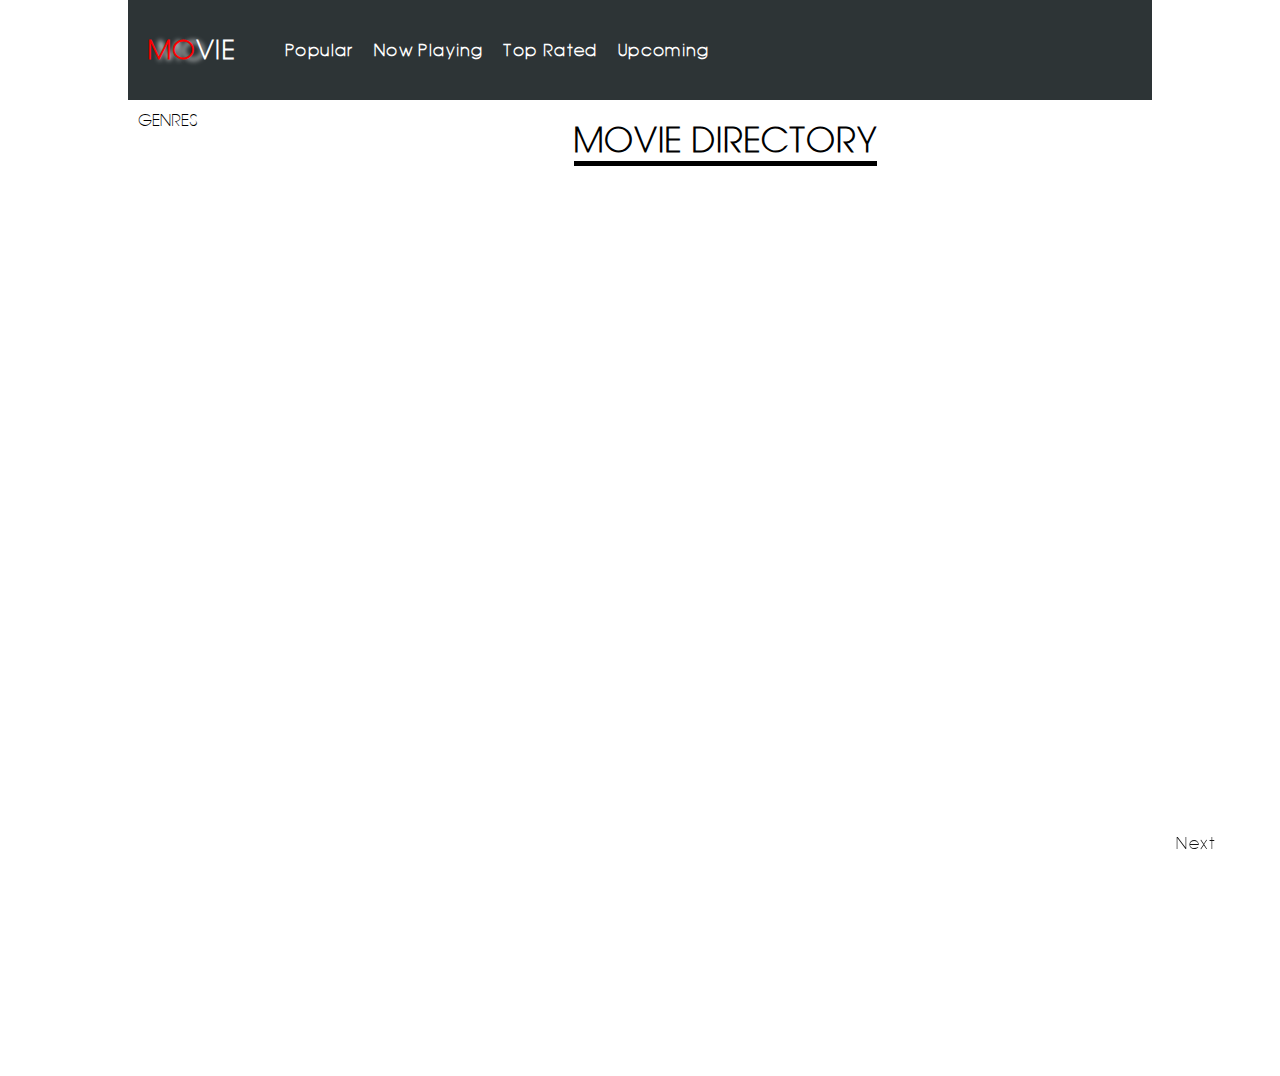
==== src/index.html @ 84c586d4 "oo" ====
<!DOCTYPE html>
<html lang="en">
<head>
    <meta charset="UTF-8">
    <meta name="viewport" content="width=device-width, initial-scale=1.0">
    <meta http-equiv="X-UA-Compatible" content="ie=edge">
    <title>Document</title>

    <link rel="stylesheet" href="./styles/css/website.css">
</head>
<body>
    <div class="container">

        <section id="navi" class="header">
           
            <span class="tag">
            <a href="#home" id="home">
               <span class="mo">MO</span>VIE
            </a>
            </span>


            <div class="men">
                <ul class="topu">
                    <li class="opti"><a id="opti-a" href="#">Popular</a></li>
                    <li class="opti"><a id="opti-b" href="#">Now Playing</a></li>
                    <li class="opti"><a id="opti-c" href="#">Top Rated</a></li>
                    <li class="opti"><a id="opti-d" href="#">Upcoming</a></li>
                </ul>
            </div>
          


        </section>

        <section class="content">
            <section class="left">

                <div class="menu">
                    <span class="genre-tag">GENRES</span>
                    <ul id="opt" class="options">
                        

                    </ul>
                </div>

            </section>

            <section class="right">

                <div class="top">
                   <div class="menu-x">
                        <h1 class="title">
                                MOVIE DIRECTORY
                                
                        </h1>
                       
                       
                   </div>


                    <div class="bigbox">
                                   
                    </div>



                    

                   
                </div>

                
                        
            </section>
        </section>

        

        <section class="footer">
                <a href="#" class="prev">Previous</a>
                <a href="#" class="next">Next</a>
       

           
        </section>




    </div>
    
    <script src="./scripts/jquery-3.4.1.js"></script>
    <script src="./scripts/styles.js"></script>
    <script src="./scripts/website.js"></script>
    <script src="./scripts/data.js"></script>
</body>
</html>
---- src/styles/css/website.css ----
@font-face {
  font-family: Avant;
  src: url(../fonts/avant.ttf); }
body {
  display: flex;
  font-family: Avant;
  flex-direction: column;
  align-items: center;
  justify-content: start;
  padding: 0;
  margin: 0; }

.container {
  display: grid;
  width: 80vw;
  height: 100vh;
  flex-direction: column;
  align-items: center;
  justify-content: center; }

.content {
  display: grid;
  width: inherit;
  height: fit-content;
  grid-template-columns: 1fr 5fr;
  grid-template-areas: "left right right" "left right right"; }

.top {
  display: flex;
  flex-direction: column;
  align-items: center;
  justify-content: center;
  letter-spacing: 1px; }
  .top .menu-x {
    display: flex;
    flex-direction: row;
    margin-bottom: 10px; }
  .top .title {
    margin: 0;
    padding: 0; }
  .top .par {
    margin: 10px;
    line-height: 1.6;
    font-family: Avant;
    color: #444;
    font-weight: bold; }
  .top .bigbox {
    display: grid;
    grid-template-columns: repeat(auto-fit, minmax(250px, 1fr));
    grid-gap: 20px;
    width: 100%;
    height: 100vh; }
    .top .bigbox .logos {
      width: 100%;
      height: 500px; }
    .top .bigbox .description {
      padding: 10px;
      display: flex;
      align-items: center;
      justify-content: center; }

.header {
  background: #2d3436;
  height: 100px;
  display: flex;
  flex-direction: row;
  align-items: center;
  justify-content: start;
  width: inherit; }
  .header .topu {
    list-style: none;
    display: flex;
    flex-direction: row; }
    .header .topu #opti-a, .header .topu #opti-b, .header .topu #opti-c, .header .topu #opti-d {
      color: white;
      padding: 0px 10px 0px 10px;
      letter-spacing: 1.4px;
      font-weight: bolder; }
  .header .logo {
    width: 120px;
    height: 120px;
    background: url("/src/images/aoelogo.png");
    background-size: cover;
    background-repeat: no-repeat; }
  .header .tag {
    font-size: 25px;
    letter-spacing: 4px;
    font-weight: bold;
    color: #fff; }

.left {
  grid-area: left;
  height: 100vh; }

.right {
  grid-area: right;
  height: 100vh;
  padding: 20px; }

.menu {
  width: 100%;
  height: 60vh;
  overflow-y: scroll;
  padding: 10px 0px 10px 0px; }
  .menu .genre-tag {
    margin-left: 10px;
    margin-bottom: 0;
    padding-bottom: 0; }
  .menu .options {
    list-style: none;
    padding: 0;
    display: flex;
    flex-direction: column;
    padding-left: 20px; }
    .menu .options .options-actual {
      line-height: 1.4; }
      .menu .options .options-actual:hover {
        color: #e17055; }
      .menu .options .options-actual a {
        color: #2d3436;
        text-decoration: none;
        text-align: left;
        letter-spacing: 1.4px; }
        .menu .options .options-actual a:hover {
          color: red; }

.footer {
  display: flex;
  align-items: center;
  justify-content: center;
  position: relative;
  bottom: 0; }
  .footer .rights {
    position: fixed;
    bottom: 0;
    background: #2d3436;
    width: 100vw;
    padding: 20px 0 0 0;
    letter-spacing: 2px;
    color: #fff;
    font-weight: bold;
    display: flex;
    align-items: center;
    justify-content: center;
    margin: auto; }

.next, .prev {
  box-shadow: 2px 2px 20px #fff;
  border: 1px solid white; }

.next {
  position: fixed;
  right: 1%;
  bottom: 4%;
  padding: 10px;
  color: #111;
  text-decoration: none;
  width: 120px;
  text-align: center; }

.prev {
  text-align: center;
  position: fixed;
  width: 120px;
  left: 15%;
  bottom: 4%;
  padding: 10px;
  color: #111;
  text-decoration: none; }

a {
  text-decoration: none;
  letter-spacing: 1.4px;
  color: #111; }

.biggy {
  display: grid;
  grid-template-columns: 1fr 11fr;
  grid-template-rows: repeat(12, 12fr);
  grid-template-areas: "pic log log" "desc desc desc" "more more more";
  width: inherit;
  height: fit-content; }
  .biggy .logox {
    width: 100px;
    height: 100px;
    margin: 5px;
    grid-area: pic; }
  .biggy .leftinfo {
    grid-area: log; }
  .biggy .name {
    padding-top: 10px; }
  .biggy .biggy-description {
    grid-area: desc; }
  .biggy p {
    padding: 0;
    margin: 0; }

.more {
  margin-top: 20px;
  grid-area: more;
  width: inherit;
  height: fit-content; }
  .more .production .p-tag {
    width: inherit;
    padding: 20px;
    background: #dfe6e9;
    color: #444;
    font-weight: bolder;
    letter-spacing: 1.4px;
    box-shadow: 2px 2px 5px rgba(0, 0, 0, 0.5); }
  .more .production .chars {
    margin: 10px; }
  .more .production .chars-actual {
    margin-left: 50px;
    color: #6c5ce7;
    font-weight: bold; }

.title {
  border-bottom: 5px solid #000; }

.tag {
  text-indent: 20px; }

.mo {
  color: red;
  font-weight: bolder;
  text-shadow: 10px 1px 5px #fff; }

#home {
  color: #fff; }

/*# sourceMappingURL=website.css.map */
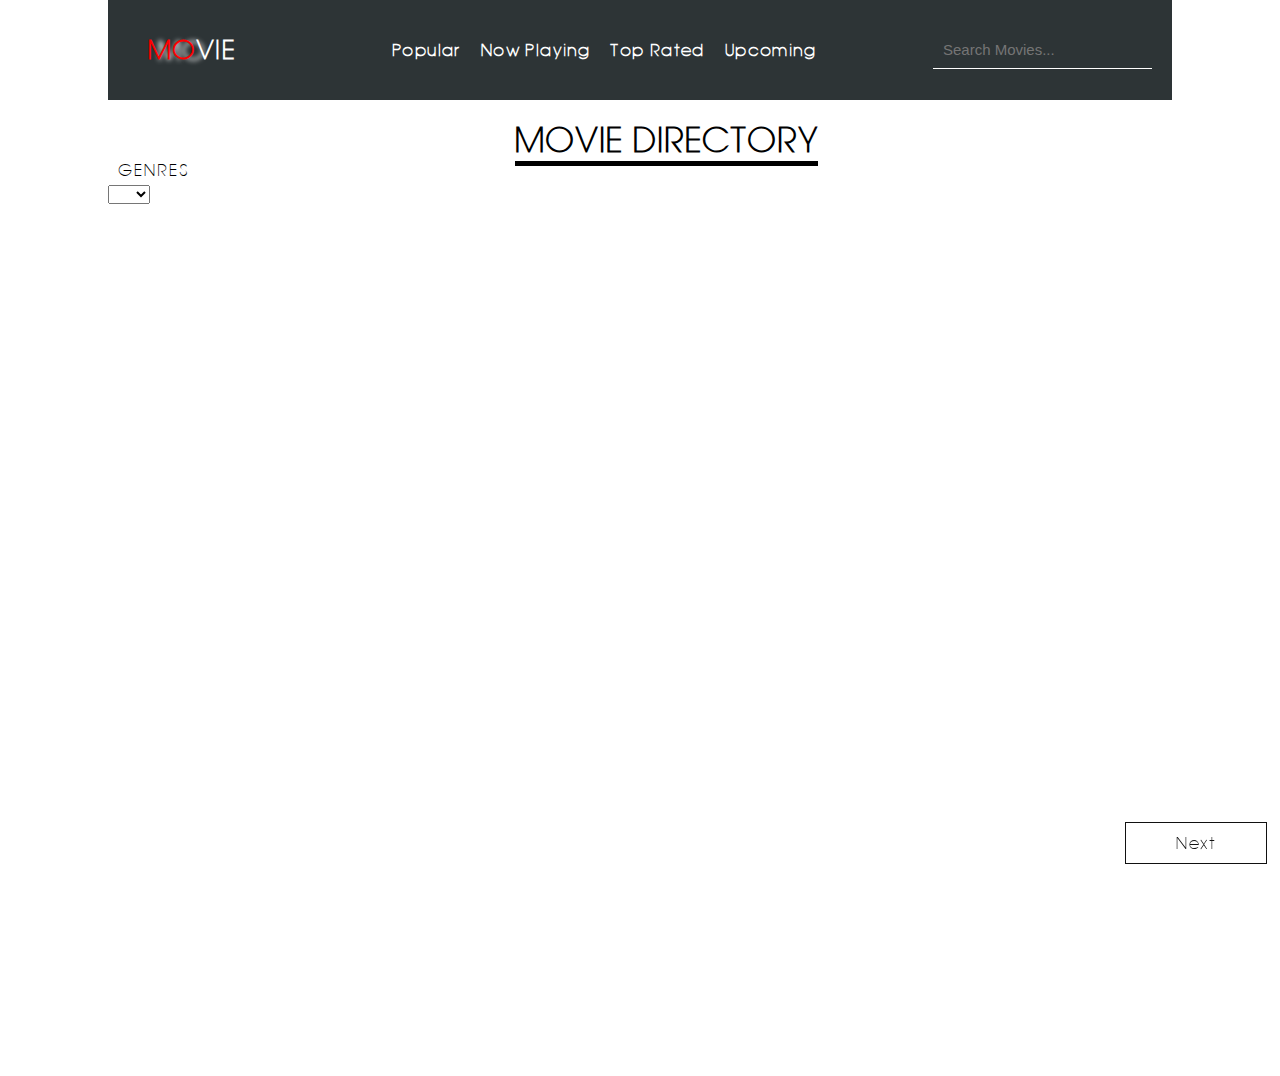
==== commit 7e9f322a: "d" ====
--- a/src/index.html
+++ b/src/index.html
@@ -28,6 +28,11 @@
                     <li class="opti"><a id="opti-d" href="#">Upcoming</a></li>
                 </ul>
             </div>
+
+
+            <div class="search">
+                <input type="text" class="input" placeholder="Search Movies...">
+            </div>
           
 
 
@@ -38,10 +43,15 @@
 
                 <div class="menu">
                     <span class="genre-tag">GENRES</span>
-                    <ul id="opt" class="options">
+                    <!-- <ul id="opt" class="options">
                         
 
-                    </ul>
+                    </ul> -->
+
+                    <select id="opt" class="options">
+                        
+
+                    </select>
                 </div>
 
             </section>
@@ -60,7 +70,7 @@
 
 
                     <div class="bigbox">
-                                   
+                              
                     </div>
 
 
--- a/src/styles/css/website.css
+++ b/src/styles/css/website.css
@@ -8,7 +8,8 @@
   align-items: center;
   justify-content: start;
   padding: 0;
-  margin: 0; }
+  margin: 0;
+  background: white; }
 
 .container {
   display: grid;
@@ -16,13 +17,14 @@
   height: 100vh;
   flex-direction: column;
   align-items: center;
-  justify-content: center; }
+  justify-content: center;
+  background: white; }
 
 .content {
   display: grid;
   width: inherit;
   height: fit-content;
-  grid-template-columns: 1fr 5fr;
+  grid-template-columns: 1fr 10fr;
   grid-template-areas: "left right right" "left right right"; }
 
 .top {
@@ -37,7 +39,8 @@
     margin-bottom: 10px; }
   .top .title {
     margin: 0;
-    padding: 0; }
+    padding: 0;
+    text-transform: uppercase; }
   .top .par {
     margin: 10px;
     line-height: 1.6;
@@ -98,15 +101,18 @@
   padding: 20px; }
 
 .menu {
+  margin-top: 50px;
   width: 100%;
   height: 60vh;
   overflow-y: scroll;
   padding: 10px 0px 10px 0px; }
   .menu .genre-tag {
+    letter-spacing: 2px;
     margin-left: 10px;
     margin-bottom: 0;
     padding-bottom: 0; }
   .menu .options {
+    margin-top: 5px;
     list-style: none;
     padding: 0;
     display: flex;
@@ -120,7 +126,8 @@
         color: #2d3436;
         text-decoration: none;
         text-align: left;
-        letter-spacing: 1.4px; }
+        font-weight: 100;
+        letter-spacing: 1.8px; }
         .menu .options .options-actual a:hover {
           color: red; }
 
@@ -146,7 +153,8 @@
 
 .next, .prev {
   box-shadow: 2px 2px 20px #fff;
-  border: 1px solid white; }
+  border: 1px solid #111;
+  background: white; }
 
 .next {
   position: fixed;
@@ -162,7 +170,7 @@
   text-align: center;
   position: fixed;
   width: 120px;
-  left: 15%;
+  left: 10%;
   bottom: 4%;
   padding: 10px;
   color: #111;
@@ -176,7 +184,7 @@
 .biggy {
   display: grid;
   grid-template-columns: 1fr 11fr;
-  grid-template-rows: repeat(12, 12fr);
+  grid-template-rows: 2fr 2fr 12fr;
   grid-template-areas: "pic log log" "desc desc desc" "more more more";
   width: inherit;
   height: fit-content; }
@@ -226,6 +234,20 @@
   font-weight: bolder;
   text-shadow: 10px 1px 5px #fff; }
 
+.header {
+  display: flex;
+  flex-direction: row;
+  align-items: center;
+  padding: 0px 20px 0px 20px;
+  justify-content: space-between; }
+  .header .input {
+    border: none;
+    background: none;
+    border-bottom: 1px solid #fff;
+    color: white;
+    font-size: 15px;
+    padding: 10px; }
+
 #home {
   color: #fff; }
 
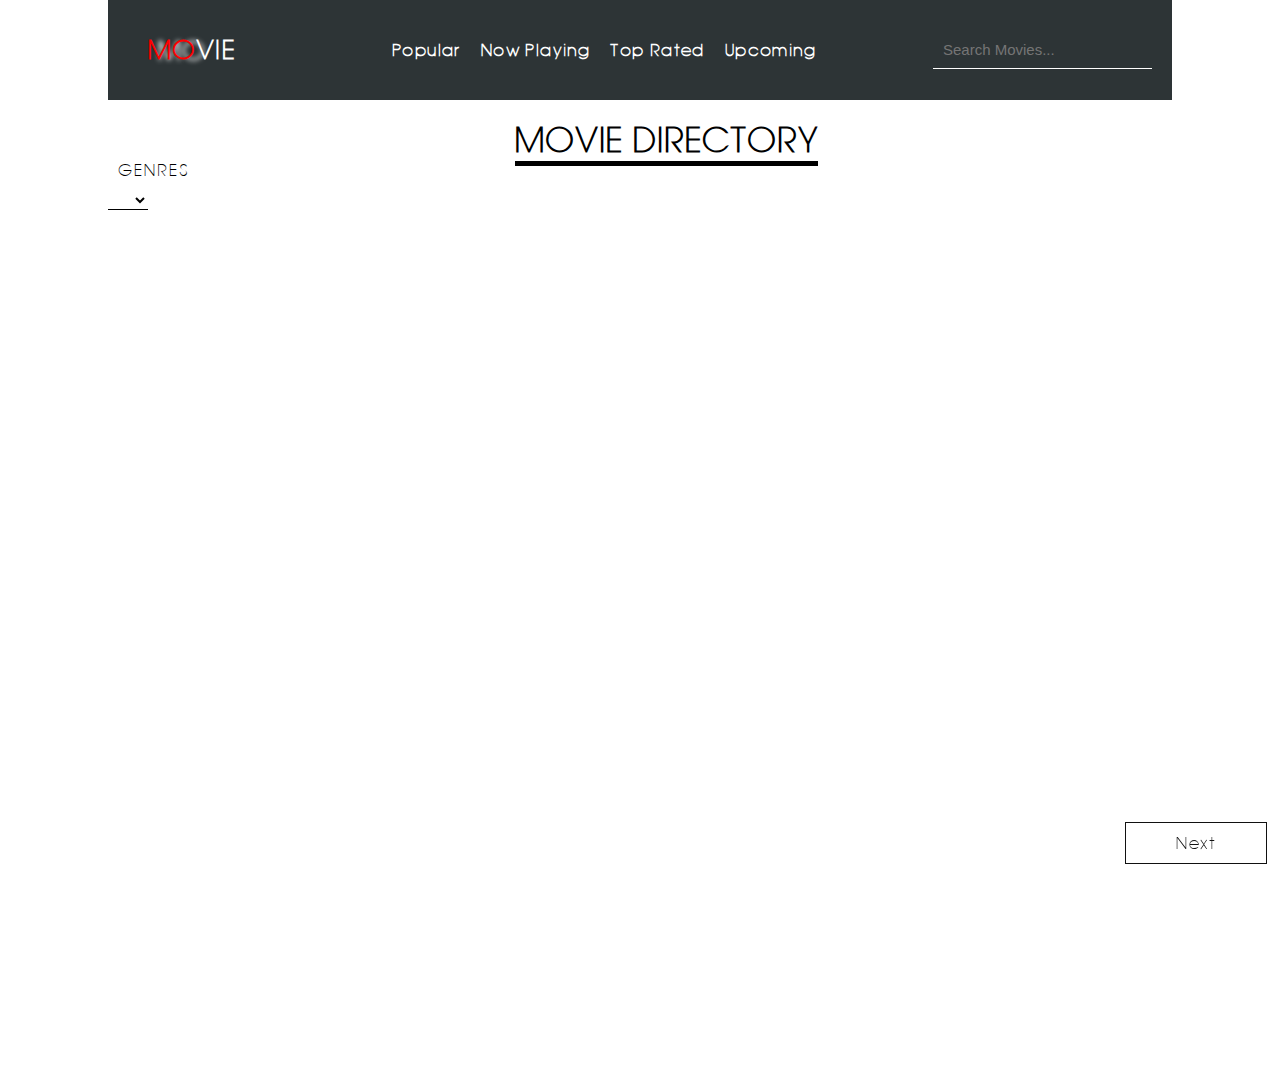
==== commit a7f6ebb3: "yosh" ====
--- a/src/index.html
+++ b/src/index.html
@@ -48,10 +48,13 @@
 
                     </ul> -->
 
-                    <select id="opt" class="options">
+                    <select onclick="fetchMovieByGenre()" id="opt" class="options">
                         
 
                     </select>
+
+
+                    
                 </div>
 
             </section>
--- a/src/styles/css/website.css
+++ b/src/styles/css/website.css
@@ -104,7 +104,7 @@
   margin-top: 50px;
   width: 100%;
   height: 60vh;
-  overflow-y: scroll;
+  overflow: hidden;
   padding: 10px 0px 10px 0px; }
   .menu .genre-tag {
     letter-spacing: 2px;
@@ -112,12 +112,18 @@
     margin-bottom: 0;
     padding-bottom: 0; }
   .menu .options {
-    margin-top: 5px;
+    margin-top: 10px;
+    font-size: 16px;
+    text-align: center;
+    letter-spacing: 1.8px;
     list-style: none;
     padding: 0;
     display: flex;
     flex-direction: column;
-    padding-left: 20px; }
+    padding-left: 20px;
+    background: white;
+    border: none;
+    border-bottom: 1px solid #000; }
     .menu .options .options-actual {
       line-height: 1.4; }
       .menu .options .options-actual:hover {
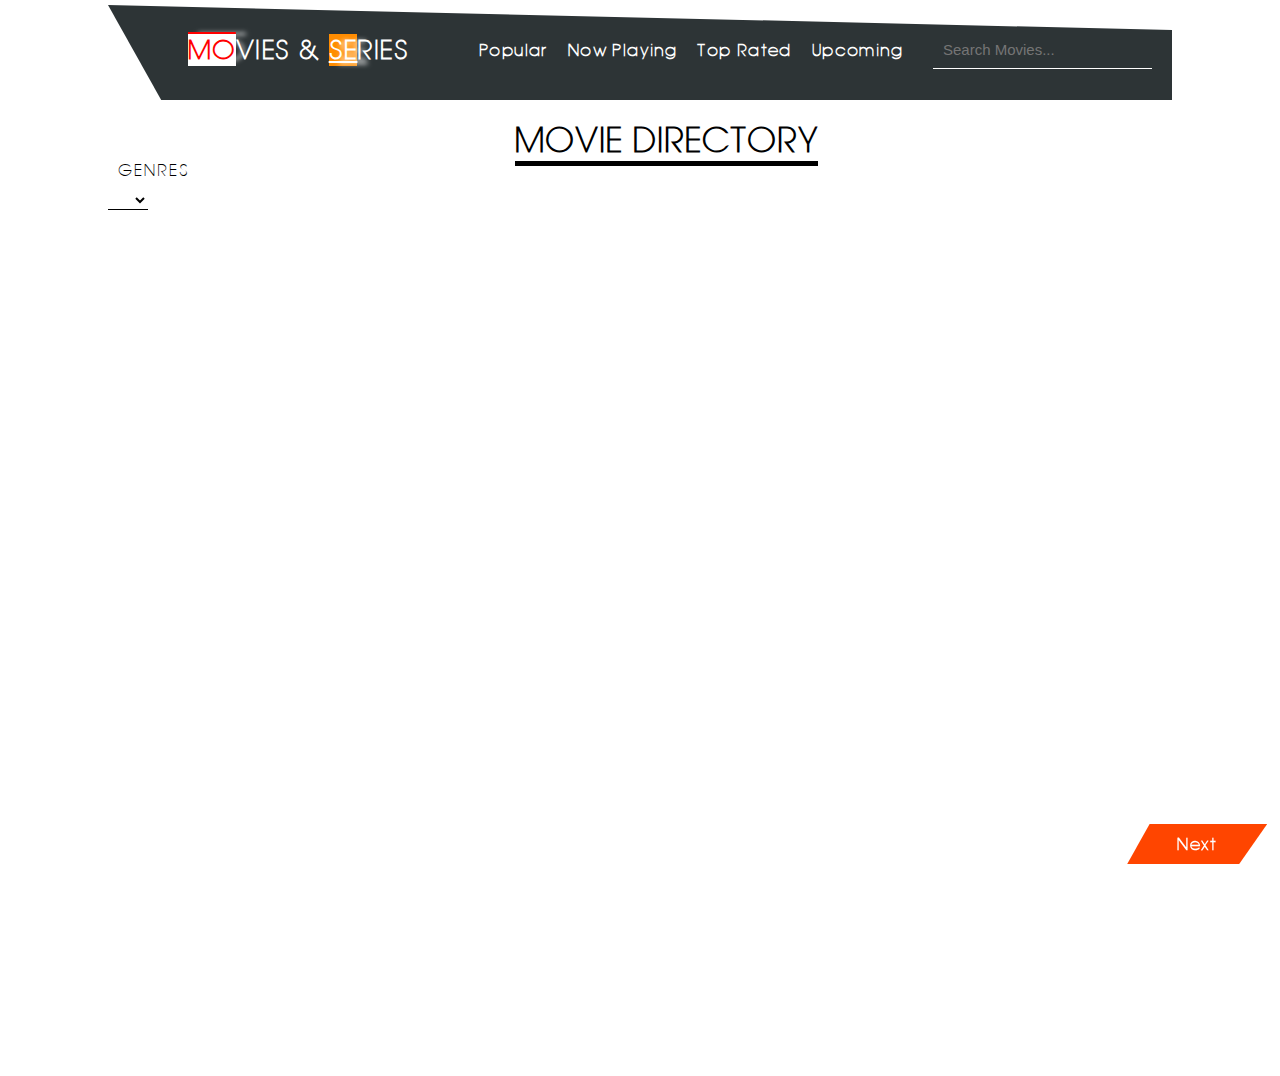
==== commit 5abc1686: "f" ====
--- a/src/index.html
+++ b/src/index.html
@@ -15,7 +15,9 @@
            
             <span class="tag">
             <a href="#home" id="home">
-               <span class="mo">MO</span>VIE
+               <span class="mo">MO</span>VIES
+               <span class="and">&</span>
+               <span class="se">SE</span>RIES
             </a>
             </span>
 
@@ -93,6 +95,8 @@
         <section class="footer">
                 <a href="#" class="prev">Previous</a>
                 <a href="#" class="next">Next</a>
+
+               
        
 
            
@@ -103,9 +107,12 @@
 
     </div>
     
+    <script src="https://apis.google.com/js/client.js"></script>
     <script src="./scripts/jquery-3.4.1.js"></script>
     <script src="./scripts/styles.js"></script>
     <script src="./scripts/website.js"></script>
     <script src="./scripts/data.js"></script>
+    
+   
 </body>
 </html>--- a/src/styles/css/website.css
+++ b/src/styles/css/website.css
@@ -53,11 +53,16 @@
     grid-gap: 20px;
     width: 100%;
     height: 100vh; }
+    .top .bigbox .smallbox:nth-child(even) {
+      clip-path: polygon(50% 0%, 94% 6%, 100% 60%, 96% 97%, 6% 93%, 0% 60%, 1% 3%); }
+    .top .bigbox .smallbox:nth-child(odd) {
+      clip-path: polygon(50% 0%, 94% 6%, 100% 60%, 85% 94%, 9% 95%, 0% 60%, 4% 8%); }
     .top .bigbox .logos {
       width: 100%;
       height: 500px; }
     .top .bigbox .description {
       padding: 10px;
+      margin-bottom: 5px;
       display: flex;
       align-items: center;
       justify-content: center; }
@@ -69,7 +74,8 @@
   flex-direction: row;
   align-items: center;
   justify-content: start;
-  width: inherit; }
+  width: inherit;
+  clip-path: polygon(0% 5%, 100% 30%, 100% 900%, 5% 100%); }
   .header .topu {
     list-style: none;
     display: flex;
@@ -89,7 +95,8 @@
     font-size: 25px;
     letter-spacing: 4px;
     font-weight: bold;
-    color: #fff; }
+    color: #fff;
+    margin-left: 40px; }
 
 .left {
   grid-area: left;
@@ -137,6 +144,20 @@
         .menu .options .options-actual a:hover {
           color: red; }
 
+.foot {
+  position: fixed;
+  bottom: 0;
+  text-shadow: 2px 4px 10px #fff;
+  font-weight: bold;
+  width: 68vw;
+  height: 100px;
+  display: flex;
+  flex-direction: row;
+  align-items: center;
+  color: orangered;
+  letter-spacing: 1.4px;
+  justify-content: center; }
+
 .footer {
   display: flex;
   align-items: center;
@@ -159,15 +180,16 @@
 
 .next, .prev {
   box-shadow: 2px 2px 20px #fff;
-  border: 1px solid #111;
-  background: white; }
+  background: orangered;
+  clip-path: polygon(16% 0, 100% 0%, 80% 100%, 0% 100%); }
 
 .next {
   position: fixed;
   right: 1%;
   bottom: 4%;
   padding: 10px;
-  color: #111;
+  font-weight: bold;
+  color: #fff;
   text-decoration: none;
   width: 120px;
   text-align: center; }
@@ -179,8 +201,10 @@
   left: 10%;
   bottom: 4%;
   padding: 10px;
-  color: #111;
-  text-decoration: none; }
+  font-weight: bold;
+  color: #fff;
+  text-decoration: none;
+  clip-path: polygon(11% 0, 75% 0, 93% 100%, 22% 100%); }
 
 a {
   text-decoration: none;
@@ -190,8 +214,8 @@
 .biggy {
   display: grid;
   grid-template-columns: 1fr 11fr;
-  grid-template-rows: 2fr 2fr 12fr;
-  grid-template-areas: "pic log log" "desc desc desc" "more more more";
+  grid-template-rows: 2fr 2fr 12fr 10fr;
+  grid-template-areas: "pic log log" "desc desc desc" "video video video" "more more more";
   width: inherit;
   height: fit-content; }
   .biggy .logox {
@@ -203,6 +227,8 @@
     grid-area: log; }
   .biggy .name {
     padding-top: 10px; }
+  .biggy .video {
+    grid-area: video; }
   .biggy .biggy-description {
     grid-area: desc; }
   .biggy p {
@@ -221,7 +247,8 @@
     color: #444;
     font-weight: bolder;
     letter-spacing: 1.4px;
-    box-shadow: 2px 2px 5px rgba(0, 0, 0, 0.5); }
+    box-shadow: 2px 2px 5px rgba(0, 0, 0, 0.5);
+    clip-path: polygon(0 0, 100% 0%, 75% 100%, 0% 100%); }
   .more .production .chars {
     margin: 10px; }
   .more .production .chars-actual {
@@ -238,7 +265,9 @@
 .mo {
   color: red;
   font-weight: bolder;
-  text-shadow: 10px 1px 5px #fff; }
+  text-shadow: 10px 1px 5px #fff;
+  background: white;
+  text-decoration: overline; }
 
 .header {
   display: flex;
@@ -257,4 +286,11 @@
 #home {
   color: #fff; }
 
+.se {
+  color: white;
+  font-weight: bolder;
+  text-shadow: 10px 1px 5px #fff;
+  text-decoration: underline;
+  background: darkorange; }
+
 /*# sourceMappingURL=website.css.map */
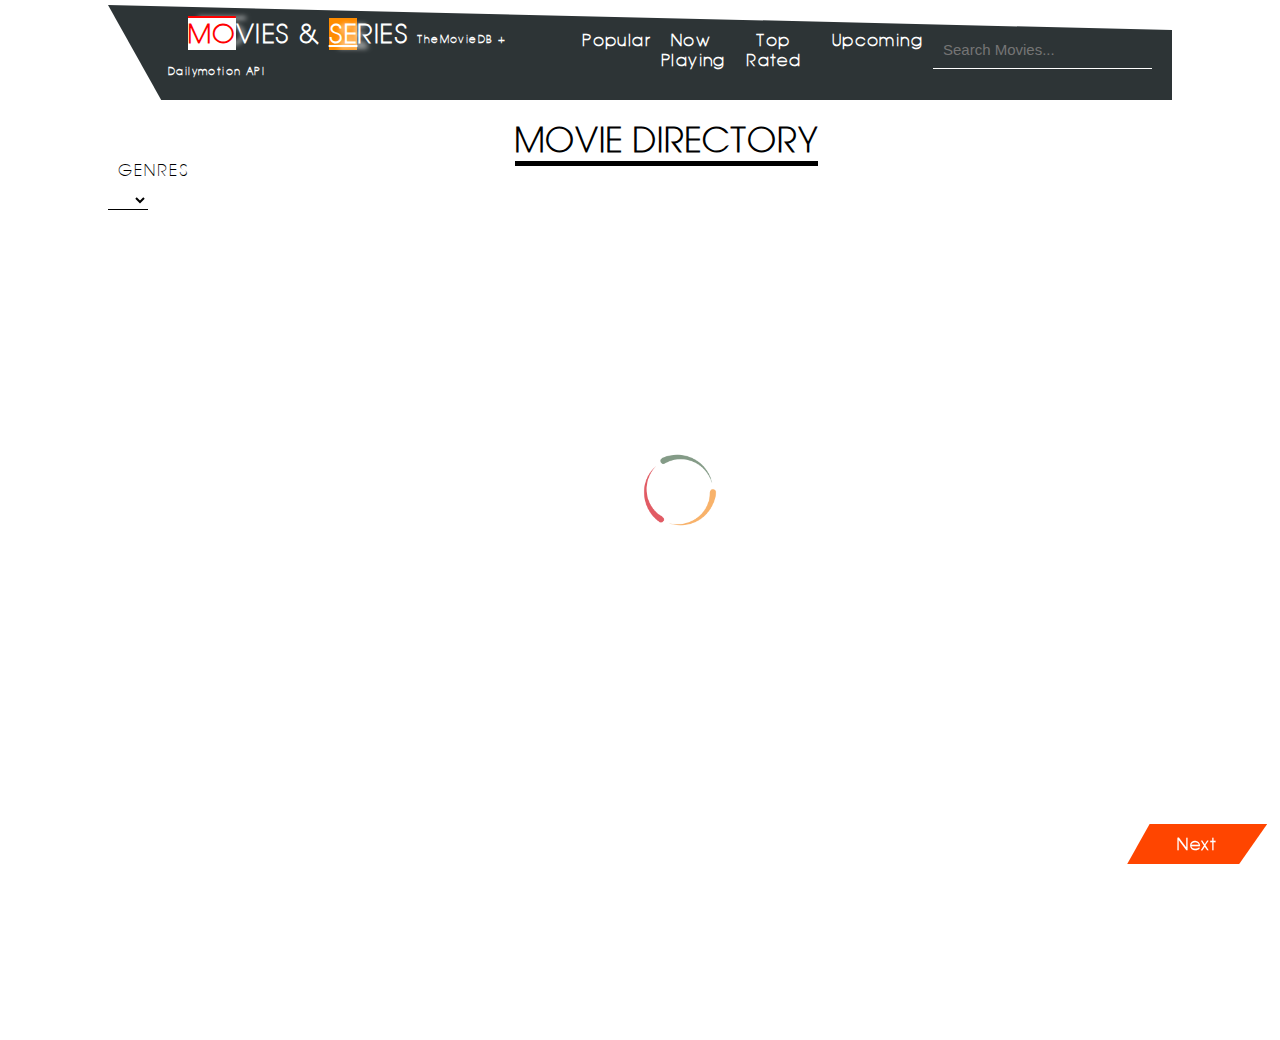
==== commit d335b114: "d" ====
--- a/src/index.html
+++ b/src/index.html
@@ -11,6 +11,10 @@
 <body>
     <div class="container">
 
+        <div class="note">
+           <img class="load_ng" src="./images/loading.gif" alt="" srcset="">
+        </div>
+
         <section id="navi" class="header">
            
             <span class="tag">
@@ -18,6 +22,7 @@
                <span class="mo">MO</span>VIES
                <span class="and">&</span>
                <span class="se">SE</span>RIES
+               <span style="font-size: 10px">TheMovieDB + Dailymotion API</span>
             </a>
             </span>
 
@@ -107,7 +112,6 @@
 
     </div>
     
-    <script src="https://apis.google.com/js/client.js"></script>
     <script src="./scripts/jquery-3.4.1.js"></script>
     <script src="./scripts/styles.js"></script>
     <script src="./scripts/website.js"></script>
--- a/src/styles/css/website.css
+++ b/src/styles/css/website.css
@@ -19,6 +19,17 @@
   align-items: center;
   justify-content: center;
   background: white; }
+  .container .note {
+    display: none;
+    position: fixed;
+    top: 50%;
+    left: 50%;
+    border-bottom: 5px solid #222;
+    width: 100vw;
+    height: 100vh; }
+    .container .note .load_ng {
+      width: 80px;
+      height: 80px; }
 
 .content {
   display: grid;
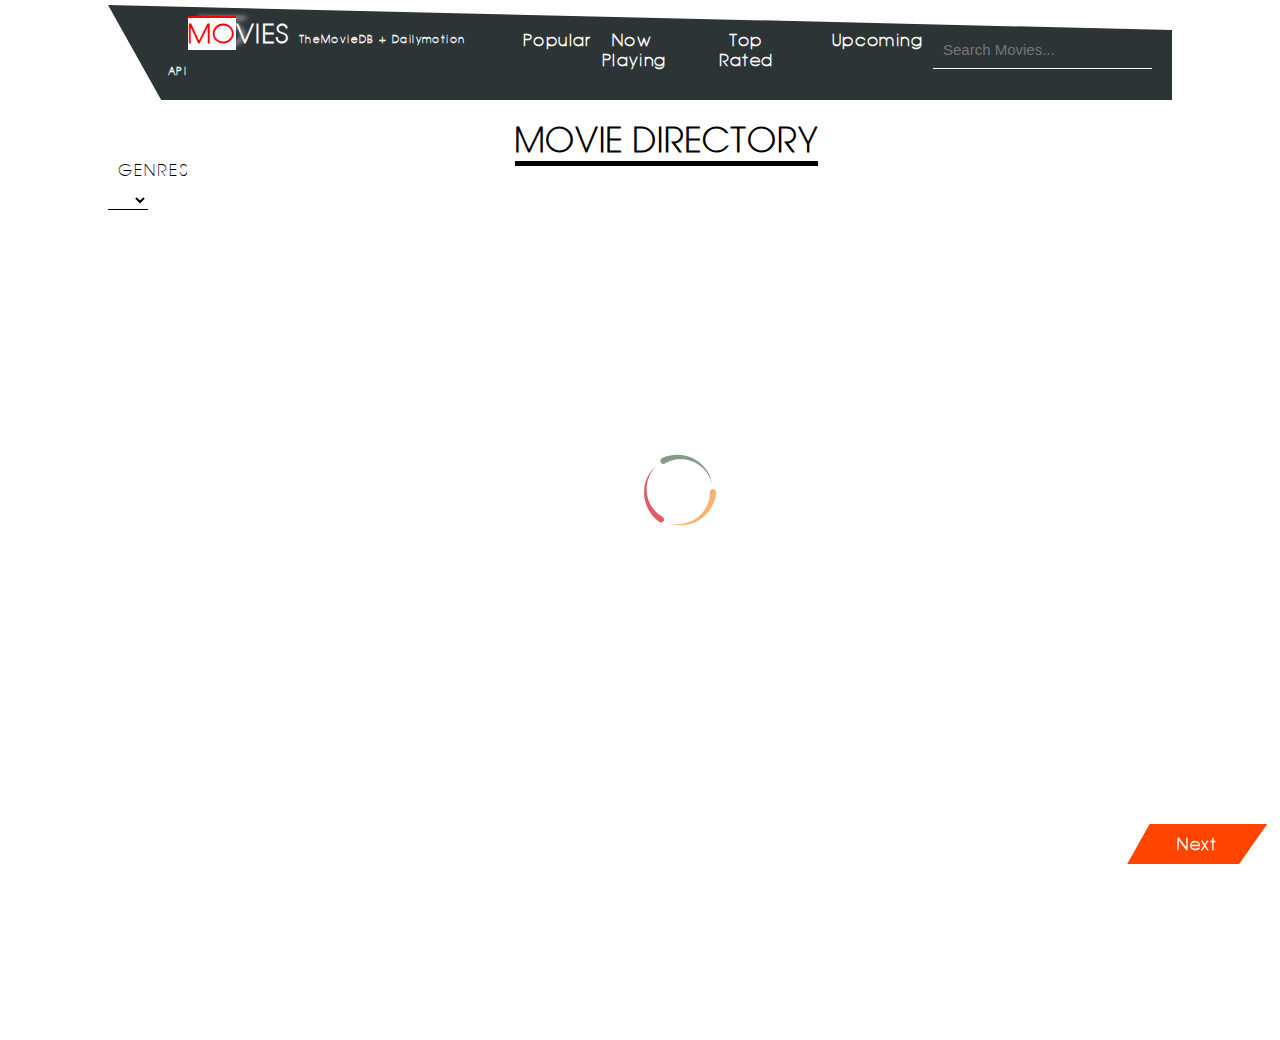
==== commit da6e0f86: "f" ====
--- a/src/index.html
+++ b/src/index.html
@@ -20,8 +20,6 @@
             <span class="tag">
             <a href="#home" id="home">
                <span class="mo">MO</span>VIES
-               <span class="and">&</span>
-               <span class="se">SE</span>RIES
                <span style="font-size: 10px">TheMovieDB + Dailymotion API</span>
             </a>
             </span>
--- a/src/styles/css/website.css
+++ b/src/styles/css/website.css
@@ -239,7 +239,8 @@
   .biggy .name {
     padding-top: 10px; }
   .biggy .video {
-    grid-area: video; }
+    grid-area: video;
+    background: #333; }
   .biggy .biggy-description {
     grid-area: desc; }
   .biggy p {
@@ -304,4 +305,12 @@
   text-decoration: underline;
   background: darkorange; }
 
+.notice-1 {
+  position: absolute;
+  color: white;
+  font-size: 30px;
+  font-weight: bold;
+  top: 50%;
+  left: 40%; }
+
 /*# sourceMappingURL=website.css.map */
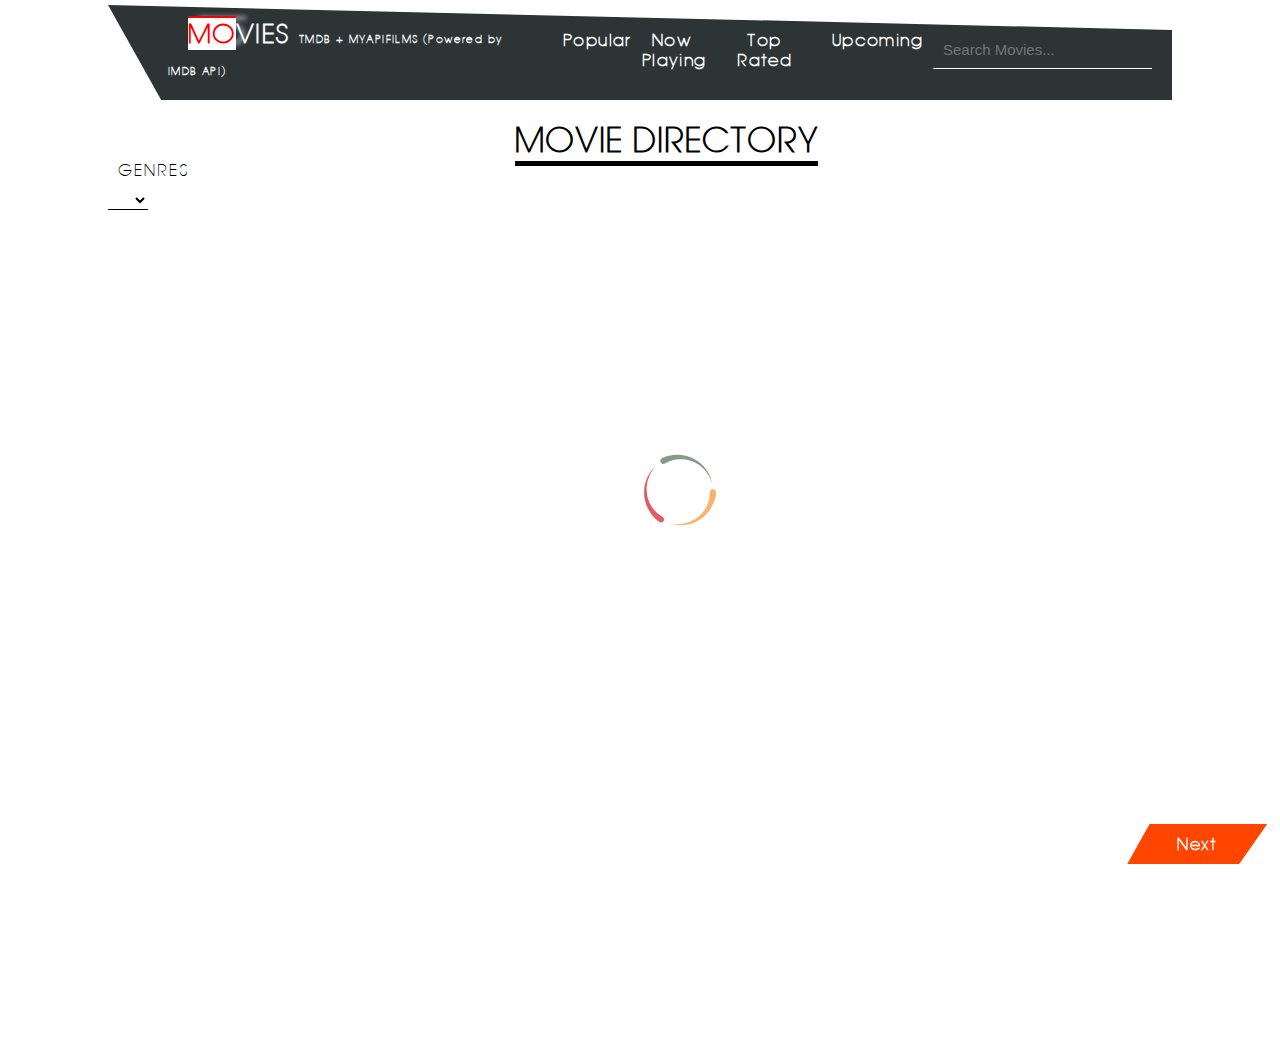
==== commit 18fa2f30: "d" ====
--- a/src/index.html
+++ b/src/index.html
@@ -20,7 +20,7 @@
             <span class="tag">
             <a href="#home" id="home">
                <span class="mo">MO</span>VIES
-               <span style="font-size: 10px">TheMovieDB + Dailymotion API</span>
+               <span style="font-size: 10px">TMDB + MYAPIFILMS (Powered by IMDB API)</span>
             </a>
             </span>
 
